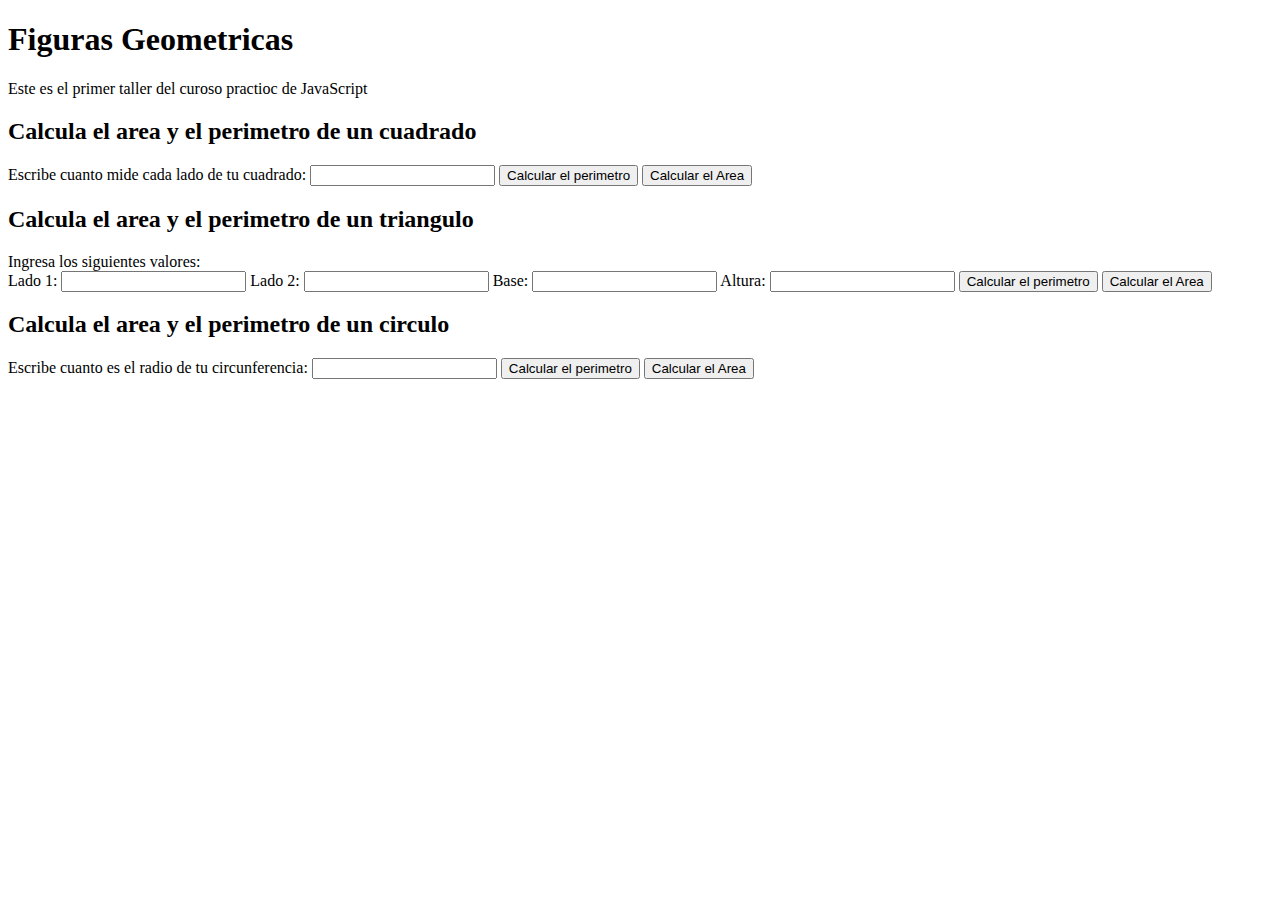
==== figuras.html @ 636ee744 "termine la calculadora de figuras geometricas" ====
<!DOCTYPE html>
<html lang="en">
<head>
    <meta charset="UTF-8">
    <meta http-equiv="X-UA-Compatible" content="IE=edge">
    <meta name="viewport" content="width=device-width, initial-scale=1.0">
    <title>Figuras Geometricas | Curso practico de JavaScript en Platzi</title>
</head>
<body>
    <header>
        <h1>
            Figuras Geometricas
        </h1>
        <p>Este es el primer taller del curoso practioc de JavaScript</p>
    </header>
    <section>
        <h2>Calcula el area y el perimetro de un cuadrado</h2>
        <form action="">
            <label for="inputCuadrado">
                Escribe cuanto mide cada lado de tu cuadrado:
            </label>
            <input type="number" name="" id="inputCuadrado">
            <button type="button" onclick="calcularPerimetroCuadrado()">
                Calcular el perimetro
            </button>
            <button type="button" onclick="calcularAreaCuadrado()">
                Calcular el Area
            </button>
        </form>
    </section>
    <section>
        <h2>Calcula el area y el perimetro de un triangulo</h2>
        <span>Ingresa los siguientes valores: </span>
        <form action="">
            <label for="lado1">
                Lado 1:
            </label>
            <input type="number" name="" id="lado1">

            <label for="lado2">
                Lado 2:
            </label>
            <input type="number" name="" id="lado2">

            <label for="base">
                Base:
            </label>
            <input type="number" name="" id="base">

            <label for="altura">
                Altura:
            </label>
            <input type="number" name="" id="altura">

            <button type="button" onclick="calcularPerimetroTriangulo()">
                Calcular el perimetro
            </button>
            <button type="button" onclick="calcularAreaTriangulo()">
                Calcular el Area
            </button>
        </form>
    </section>
    <section>
        <h2>Calcula el area y el perimetro de un circulo</h2>
        <form action="">
            <label for="inputCirculo">
                Escribe cuanto es el radio de tu circunferencia:
            </label>
            <input type="number" name="" id="inputCirculo">
            <button type="button" onclick="calcularPerimetroCirculo()">
                Calcular el perimetro
            </button>
            <button type="button" onclick="calcularAreaCirculo()">
                Calcular el Area
            </button>
        </form>
    </section>
    <script src="./figuras.js"></script>
</body>
</html>
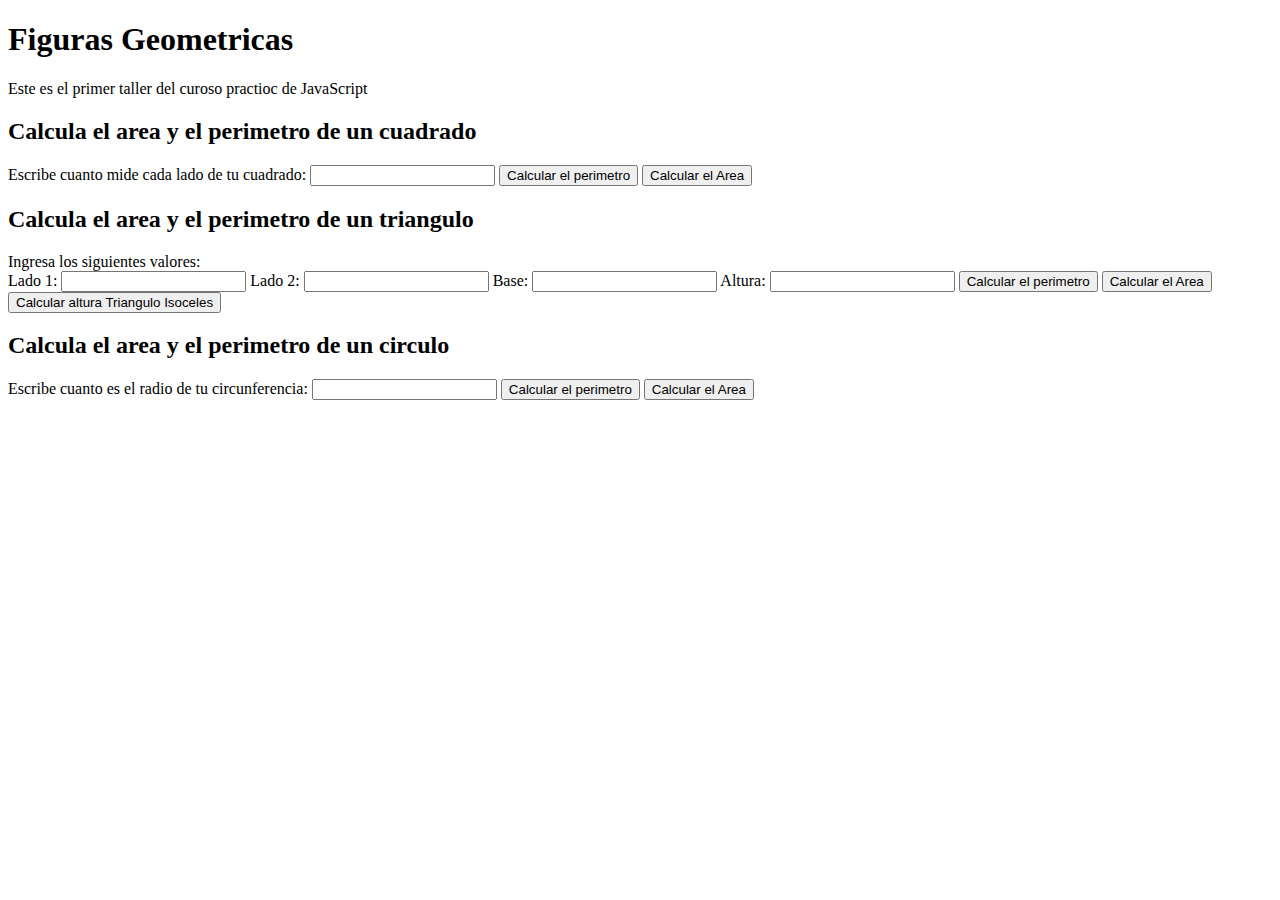
==== commit 1dadfc3d: "agregue el calculo para el altura de un triangulo isoceles" ====
--- a/figuras.html
+++ b/figuras.html
@@ -58,6 +58,10 @@
             <button type="button" onclick="calcularAreaTriangulo()">
                 Calcular el Area
             </button>
+            <button type="button" onclick="calcularAlturaTriangulo()">
+                Calcular altura Triangulo Isoceles
+            </button>
+            
         </form>
     </section>
     <section>
